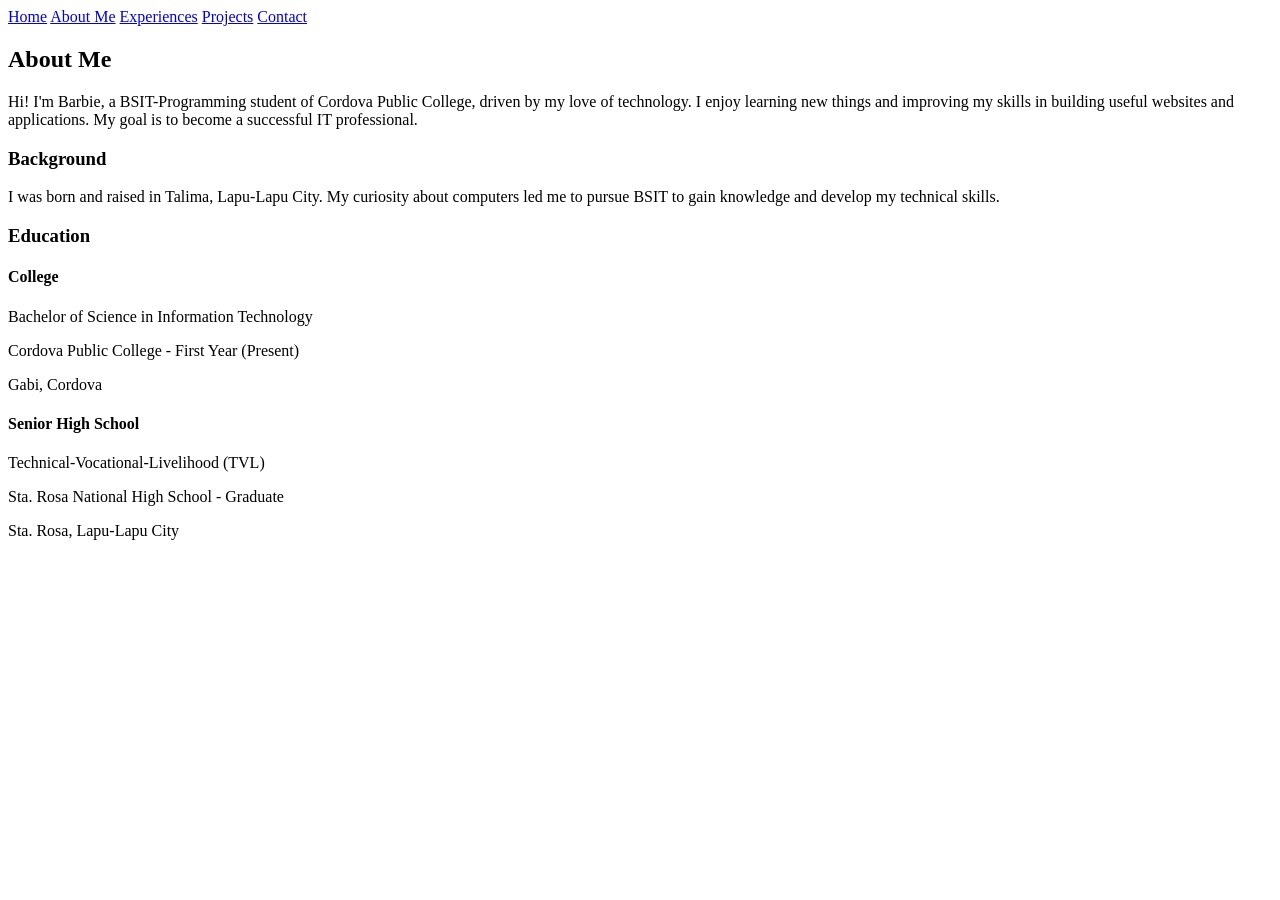
==== about.html @ 1ec70052 "Create about.html" ====
<!DOCTYPE html>
<html>
<head>
    <title>About Me - Barbie</title>
    <link rel="stylesheet" href="styles.css">
</head>

<body>

<nav class="navbar">
    <a href="index.html">Home</a>
    <a href="about.html">About Me</a>
    <a href="experiences.html">Experiences</a>
    <a href="projects.html">Projects</a>
    <a href="contact.html">Contact</a>
</nav>

<section id="about">
    <h2>About Me</h2>

    <div class="about-card about-intro-card">
        <p>
            Hi! I'm Barbie, a BSIT-Programming student
            of Cordova Public College, driven by my love
            of technology. I enjoy learning new things
            and improving my skills in building useful
            websites and applications.
            My goal is to become a successful IT professional.
        </p>
    </div>

    <div class="about-cards">
        <div class="about-card">
            <h3>Background</h3>
            <p>
                I was born and raised in Talima, Lapu-Lapu City.
                My curiosity about computers led me to pursue
                BSIT to gain knowledge and develop my technical skills.
            </p>
        </div>

        <div class="about-card">
            <h3>Education</h3>
            <div class="education-item">
                <h4>College</h4>
                <p>Bachelor of Science in Information Technology</p>
                <p>Cordova Public College - First Year (Present)</p>
                <p>Gabi, Cordova</p>
            </div>

            <div class="education-item">
                <h4>Senior High School</h4>
                <p>Technical-Vocational-Livelihood (TVL)</p>
                <p>Sta. Rosa National High School - Graduate</p>
                <p>Sta. Rosa, Lapu-Lapu City</p>
            </div>
        </div>
    </div>
</section>

</body>
</html>
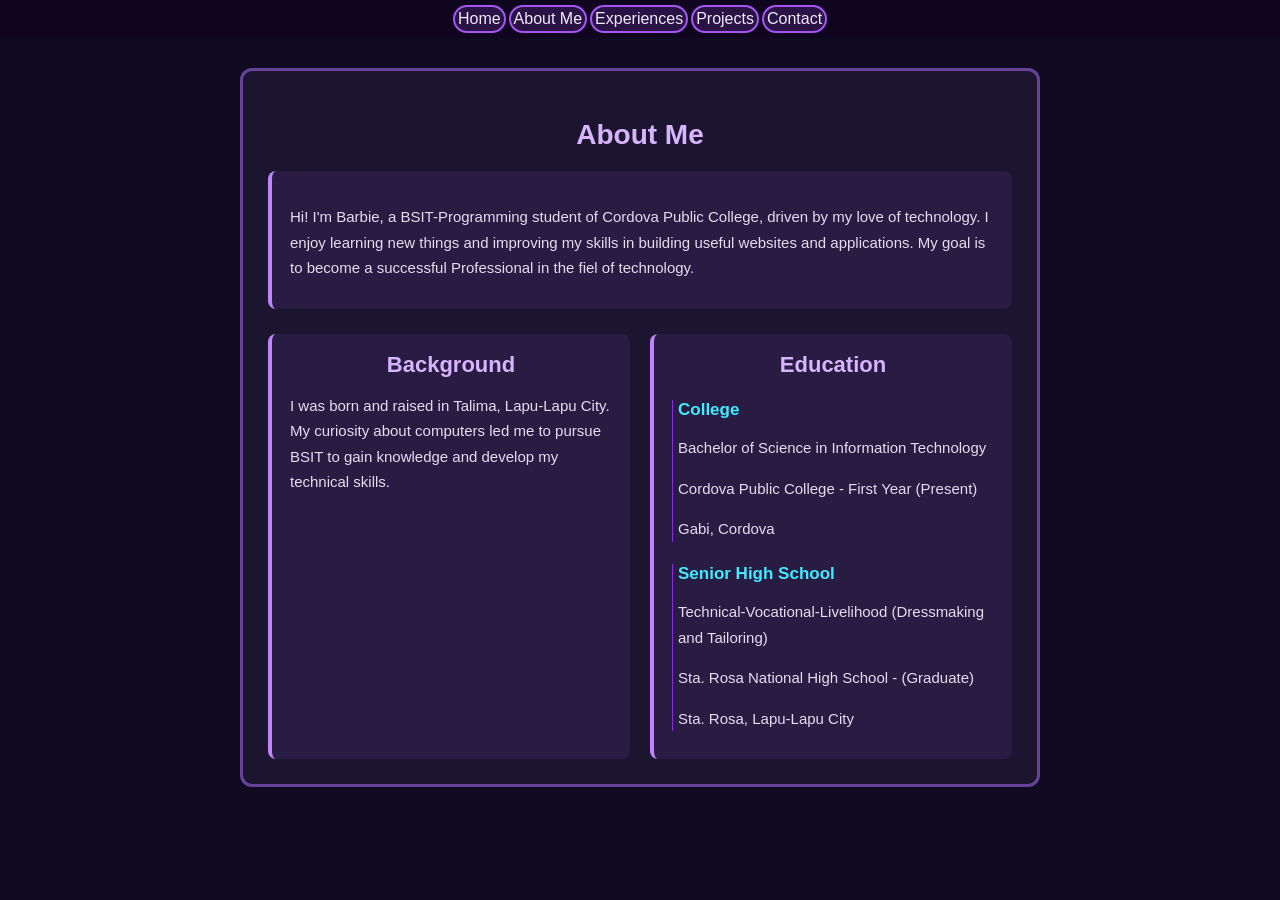
==== commit 2bfea73b: "Update about.html for clarity and corrections Corrected spelling and improved phrasing in the about " ====
--- a/about.html
+++ b/about.html
@@ -26,7 +26,7 @@
             of technology. I enjoy learning new things
             and improving my skills in building useful
             websites and applications.
-            My goal is to become a successful IT professional.
+            My goal is to become a successful Professional in the fiel of technology. 
         </p>
     </div>
 
@@ -51,8 +51,8 @@
 
             <div class="education-item">
                 <h4>Senior High School</h4>
-                <p>Technical-Vocational-Livelihood (TVL)</p>
-                <p>Sta. Rosa National High School - Graduate</p>
+                <p>Technical-Vocational-Livelihood (Dressmaking and Tailoring)</p>
+                <p>Sta. Rosa National High School - (Graduate) </p>
                 <p>Sta. Rosa, Lapu-Lapu City</p>
             </div>
         </div>
--- a/styles.css
+++ b/styles.css
@@ -0,0 +1,362 @@
+/* Base styles */
+* {
+    box-sizing: border-box;
+}
+
+body {
+    margin: 0;
+    background-color: #100b20;
+    color: #fff;
+    font-family: Arial, sans-serif;
+}
+
+/* Navigation */
+.navbar {
+    display: flex;
+    flex-wrap: wrap;
+    justify-content: center;
+    align-items: center;
+    gap: 3px;
+    padding: 5px;
+    background-color: #10051f;
+}
+
+.navbar a {
+    display: inline-flex;
+    justify-content: center;
+    align-items: center;
+    min-width: 10px;
+    padding: 3px;
+    border: 2px solid #a855f7;
+    border-radius: 20px;
+    background-color: #291344;
+    color: #f3e8ff;
+    font-family: Arial, sans-serif;
+    text-align: center;
+    text-decoration: none;
+    transition: 0.3s;
+}
+
+.navbar a:hover {
+    transform: translateY(-3px);
+    background-color: #9333ea;
+    color: #fff;
+    box-shadow: 0 0 15px #c084fc;
+}
+
+/* Home and shared headings */
+header {
+    padding: 60px 15px;
+    text-align: center;
+}
+
+h1 {
+    margin-bottom: 15px;
+    color: #d8b4fe;
+    font-family: "Brush Script MT", "Segoe Script", cursive;
+    font-size: 38px;
+    line-height: 1.3;
+    text-align: center;
+}
+
+header p {
+    margin-bottom: 25px;
+    color: #d6cce7;
+    font-size: 18px;
+}
+
+header > p:first-of-type {
+    font-size: 14px;
+    text-align: center;
+}
+
+header a {
+    display: table;
+    margin: 0 auto;
+    padding: 12px 22px;
+    border-radius: 8px;
+    background-color: #a855f7;
+    color: #fff;
+    font-weight: bold;
+    text-decoration: none;
+}
+
+header a:hover {
+    background-color: #7e22ce;
+}
+
+.profile-photo {
+    display: block;
+    width: 180px;
+    height: 180px;
+    margin: 20px auto;
+    border: 3px solid #a855f7;
+    border-radius: 50%;
+    object-fit: cover;
+    box-shadow: 0 0 15px #a855f7;
+}
+
+/* About section */
+#about {
+    max-width: 800px;
+    margin: 30px auto;
+    padding: 25px;
+    border: 3px solid #68429a;
+    border-radius: 12px;
+    background-color: #1b1530;
+}
+
+#about h2,
+#experiences h2,
+#projects h2,
+#contact h2 {
+    text-align: center;
+}
+
+#about h2,
+#experiences h2 {
+    margin-bottom: 20px;
+    color: #d8b4fe;
+    font-size: 28px;
+}
+
+#about p {
+    color: #e5dcef;
+    font-size: 16px;
+    line-height: 1.8;
+}
+
+.about-cards {
+    display: grid;
+    grid-template-columns: repeat(auto-fit, minmax(240px, 1fr));
+    gap: 20px;
+    margin-top: 25px;
+}
+
+.about-card {
+    min-width: 0;
+    padding: 18px;
+    border-left: 4px solid #c084fc;
+    border-radius: 8px;
+    background-color: #281c42;
+    transition: 0.3s ease;
+}
+
+.about-intro-card {
+    margin-bottom: 20px;
+}
+
+.about-card:hover {
+    border-left-color: #41eaff;
+    box-shadow: 0 0 12px rgba(65, 234, 255, 0.25);
+}
+
+.about-card h3 {
+    margin: 0 0 15px;
+    color: #d8b4fe;
+    font-size: 22px;
+    text-align: center;
+}
+
+#about .about-card p {
+    margin-bottom: 10px;
+    color: #e5dcef;
+    font-size: 15px;
+    line-height: 1.7;
+}
+
+.education-item {
+    margin-bottom: 3px;
+    padding-left: 5px;
+    border-left: 1px solid #8a2be2;
+}
+
+.education-item h4 {
+    margin-bottom: 8px;
+    color: #41eaff;
+    font-size: 17px;
+}
+
+.education-item p {
+    margin-bottom: 5px;
+}
+
+/* Experiences section */
+#experiences {
+    max-width: 800px;
+    margin: 30px auto;
+    padding: 25px;
+    border: 3px solid #68429a;
+    border-radius: 12px;
+    background-color: #1b1530;
+}
+
+.experience-card {
+    margin-bottom: 15px;
+    padding: 18px;
+    border-left: 4px solid #c084fc;
+    border-radius: 8px;
+    background-color: #281c42;
+}
+
+.experience-card h3 {
+    margin-top: 0;
+    color: #d8b4fe;
+}
+
+.experience-card p {
+    margin-bottom: 0;
+    color: #e5dcef;
+    line-height: 1.8;
+}
+
+/* Projects section */
+#projects {
+    display: flex;
+    flex-wrap: wrap;
+    justify-content: center;
+    gap: 20px;
+}
+
+#projects > h2 {
+    flex-basis: 100%;
+}
+
+.project-container {
+    display: flex;
+    flex-wrap: wrap;
+    justify-content: center;
+    gap: 20px;
+    margin-bottom: 30px;
+}
+
+.project-card {
+    flex: 1 1 250px;
+    max-width: 300px;
+    margin-bottom: 30px;
+    padding: 20px;
+    border: 3px solid #8a2be2;
+    border-radius: 12px;
+    background-color: #281c42;
+    box-shadow: 0 0 10px #68429a;
+    text-align: center;
+}
+
+.project-card h3 {
+    margin-bottom: 30px;
+    color: #41eaff;
+}
+
+.project-card p {
+    margin-bottom: 30px;
+    color: #fff;
+    line-height: 1.6;
+}
+
+.project-link {
+    display: inline-block;
+    margin-top: 10px;
+    padding: 10px 15px;
+    border-radius: 6px;
+    background-color: #41eaff;
+    color: #090014;
+    font-weight: bold;
+    text-decoration: none;
+}
+
+.project-link:hover {
+    background-color: #d8b4fe;
+    box-shadow: 0 0 10px #41eaff;
+}
+
+/* Contact section */
+.contact-section {
+    max-width: 800px;
+    margin: 40px auto;
+    padding: 25px;
+    border: 1px solid #68429a;
+    border-radius: 12px;
+    background-color: #1b1530;
+    text-align: center;
+}
+
+.contact-section > p {
+    color: #d8b4fe;
+    font-family: "Brush Script MT", "Segoe Script", cursive;
+    font-size: 28px;
+}
+
+.contact-card {
+    margin-top: 20px;
+    padding: 25px;
+    border: 3px solid #8a2be2;
+    border-radius: 12px;
+    background-color: #281c42;
+    box-shadow: 0 0 12px #68429a;
+}
+
+.contact-item {
+    margin-bottom: 10px;
+    padding: 15px 5px;
+    border-bottom: 1px solid #68429a;
+}
+
+.contact-item strong {
+    color: #41eaff;
+}
+
+.contact-item p {
+    margin-top: 8px;
+    color: #fff;
+    overflow-wrap: anywhere;
+}
+
+.contact-item a {
+    color: #d8b4fe;
+    text-decoration: none;
+}
+
+.contact-item a:hover {
+    color: #41eaff;
+    text-decoration: underline;
+}
+
+.contact-item:last-child {
+    margin-bottom: 0;
+    border-bottom: none;
+}
+
+/* Single-page section navigation */
+.page {
+    display: none;
+}
+
+.page:target {
+    display: block;
+}
+
+body:not(:has(.page:target)) #home {
+    display: block;
+}
+
+#projects.page {
+    display: none;
+}
+
+#projects.page:target {
+    display: flex;
+}
+
+/* Small screens */
+@media (max-width: 600px) {
+    #about,
+    #experiences,
+    .contact-section {
+        margin: 20px 12px;
+        padding: 18px;
+    }
+
+    .contact-card {
+        padding: 15px;
+    }
+}
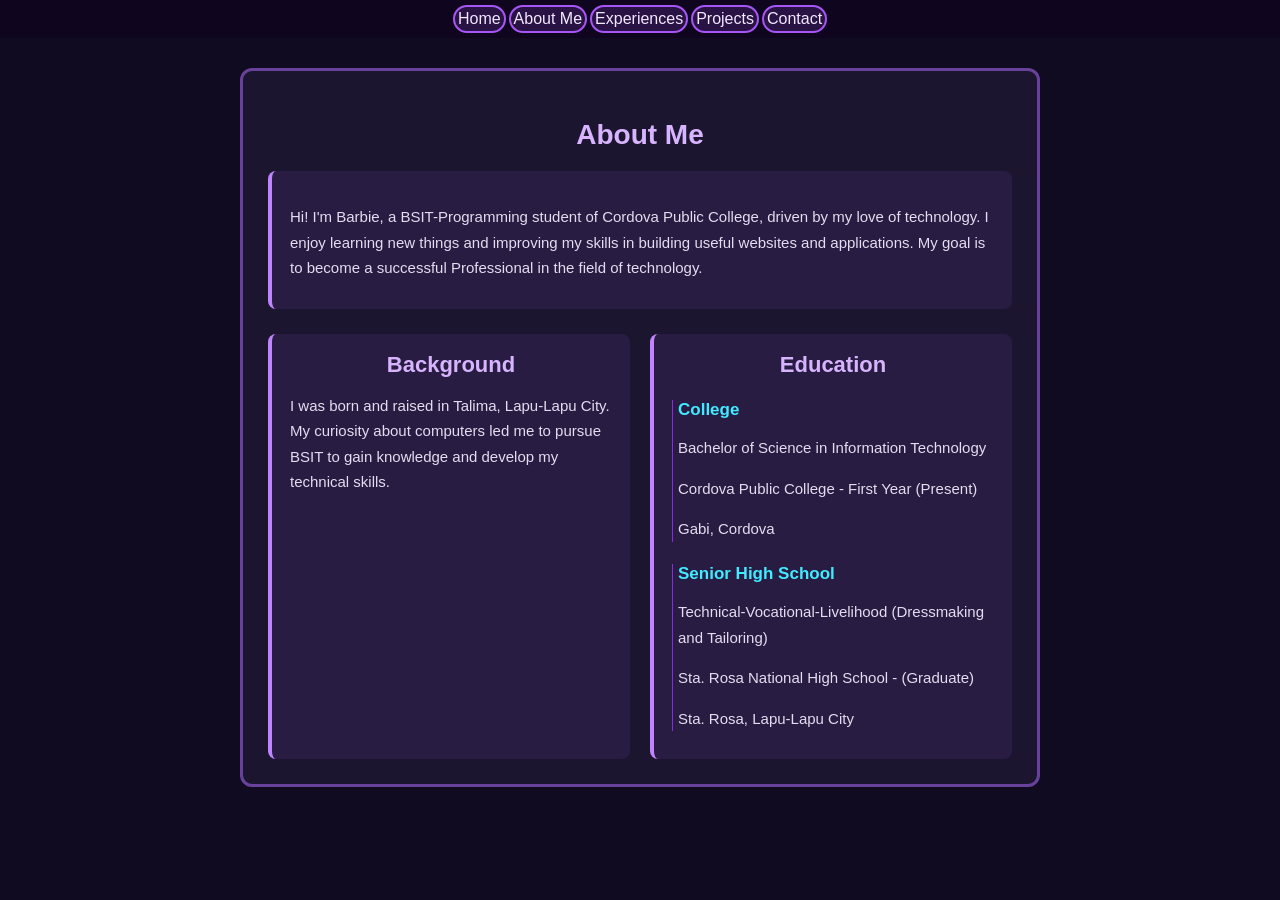
==== commit 5e8b4cc7: "Fix typo in about.html" ====
--- a/about.html
+++ b/about.html
@@ -1,4 +1,3 @@
-
 <!DOCTYPE html>
 <html>
 <head>
@@ -26,7 +25,7 @@
             of technology. I enjoy learning new things
             and improving my skills in building useful
             websites and applications.
-            My goal is to become a successful Professional in the fiel of technology. 
+            My goal is to become a successful Professional in the field of technology. 
         </p>
     </div>
 
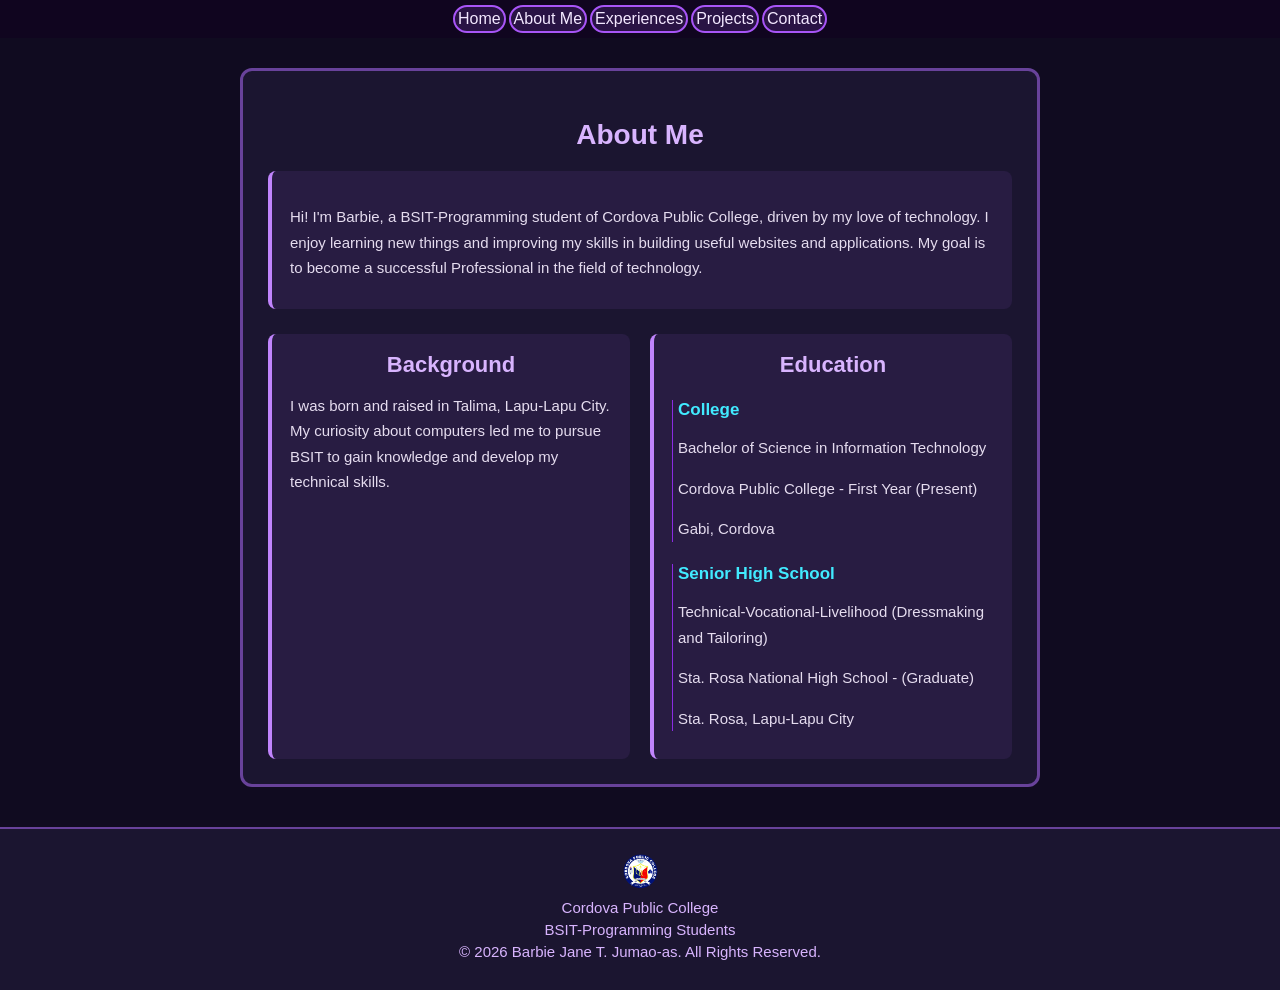
==== commit d1031bf2: "Add footer with college information and logo" ====
--- a/about.html
+++ b/about.html
@@ -57,6 +57,13 @@
         </div>
     </div>
 </section>
-
+<footer class="footer">
+    <img src="received_1131098759619616.webp"
+         alt="Cordova Public College Logo"
+         class="school-logo">
+    <p>Cordova Public College</p>
+    <p>BSIT-Programming Students</p>
+    <p>© 2026 Barbie Jane T. Jumao-as. All Rights Reserved.</p>
+</footer>
 </body>
 </html>
--- a/styles.css
+++ b/styles.css
@@ -360,3 +360,28 @@
         padding: 15px;
     }
 }
+
+/* Footer Design */
+.footer {
+    background: #1b1530;
+    color: #d8b4fe;
+    text-align: center;
+    padding: 25px;
+    margin-top: 40px;
+    border-top: 2px solid #68429a;
+}
+
+/* School Logo */
+.footer .school-logo {
+    width: 35px;
+    height: 35px;
+    object-fit: contain;
+    display: block;
+    margin: 0 auto 10px;
+}
+
+.footer p {
+    margin: 5px;
+    font-size: 15px;
+}
+
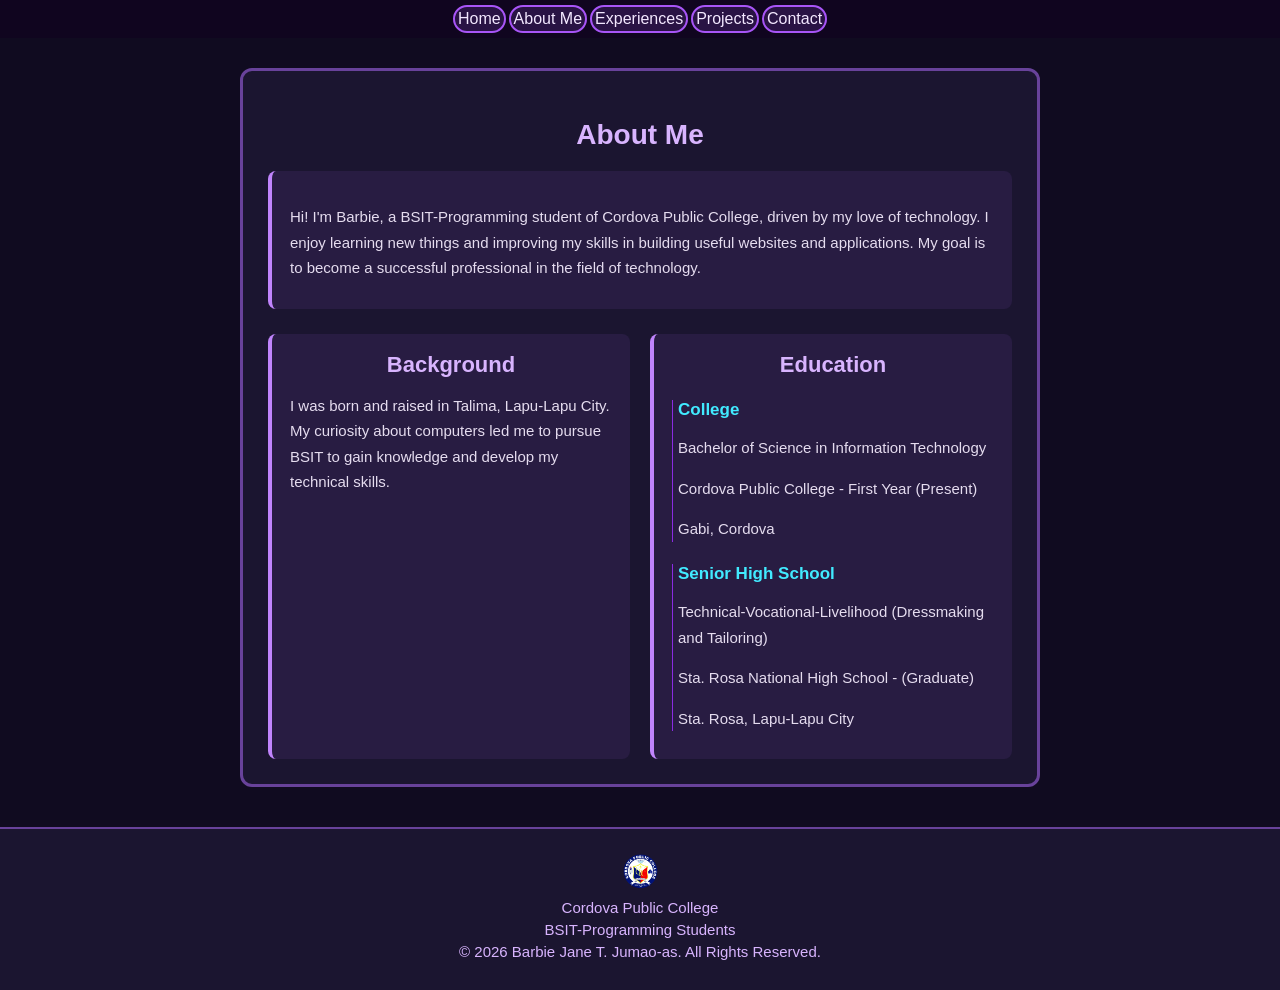
==== commit 988a0863: "Correct capitalization of 'Professional' in about.html" ====
--- a/about.html
+++ b/about.html
@@ -1,6 +1,8 @@
 <!DOCTYPE html>
 <html>
 <head>
+    <meta charset="UTF-8">
+    <meta name="viewport" content="width=device-width, initial-scale=1.0">
     <title>About Me - Barbie</title>
     <link rel="stylesheet" href="styles.css">
 </head>
@@ -25,7 +27,7 @@
             of technology. I enjoy learning new things
             and improving my skills in building useful
             websites and applications.
-            My goal is to become a successful Professional in the field of technology. 
+            My goal is to become a successful professional in the field of technology. 
         </p>
     </div>
 
